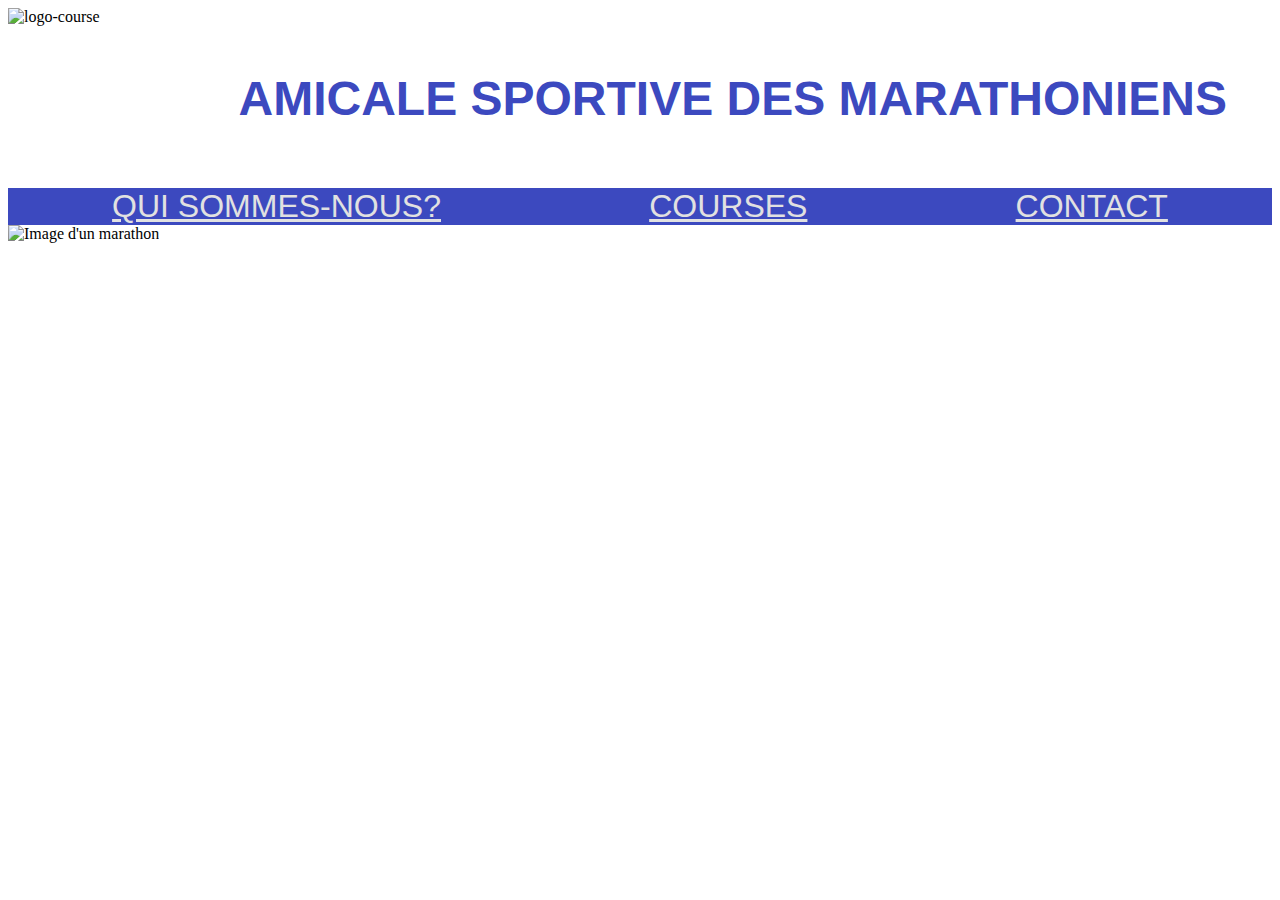
==== index.html @ a67c1cc7 "Ajout de la photo Marathon" ====
<!DOCTYPE html>
<html lang="en">
<head>
    <meta charset="UTF-8">
    <meta http-equiv="X-UA-Compatible" content="IE=edge">
    <meta name="viewport" content="width=device-width, initial-scale=1.0">
    <link href="https://cdn.jsdelivr.net/npm/bootstrap@5.3.0-alpha1/dist/css/bootstrap.min.css" rel="stylesheet" integrity="sha384-GLhlTQ8iRABdZLl6O3oVMWSktQOp6b7In1Zl3/Jr59b6EGGoI1aFkw7cmDA6j6gD" crossorigin="anonymous">
    <link href="style.css" rel="stylesheet">
    <title>Amicale Sportive des Marathoniens</title>
</head>
<body>
    <header>
        <div class="header">
            <img src="logo-course.jpg" class="logo" alt="logo-course">
            <h1>AMICALE SPORTIVE DES MARATHONIENS</h1>    
        </div>
        <nav class="navbar navbar-expand-sm">
            <div class="collapse navbar-collapse">
                <a class="nav-item nav-link" href="#">QUI SOMMES-NOUS?</a>
                <a class="nav-item nav-link" href="#">COURSES</a>
                <a class="nav-item nav-link" href="#">CONTACT</a>
            </div>
        </nav>
    </header>
    <div class="photo-marathon">
        <img src="photo-marathon.jpg" alt="Image d'un marathon" class="marathon">
    </div>
    
    
</body>
</html>
---- style.css ----
/*HEADER*/
.header {
  display: flex;
  justify-content: space-between;
  align-items: center;
}

.logo {
  width: 200px;
  height: 180px;
}

h1 {
  color: #3c49bf;
  font-family: "impact", sans-serif;
  padding-right: 45px;
  font-size: 3em;
}

.navbar {
  background: #3c49bf;
}

.collapse {
  display: flex;
  justify-content: space-around;
  align-items: center;
}

.collapse a {
  color: rgb(225, 225, 225);
  font-size: 2em;
  font-family: "Impact", sans-serif;
}

.nav-link:hover {
  color: white;
}/*# sourceMappingURL=style.css.map */
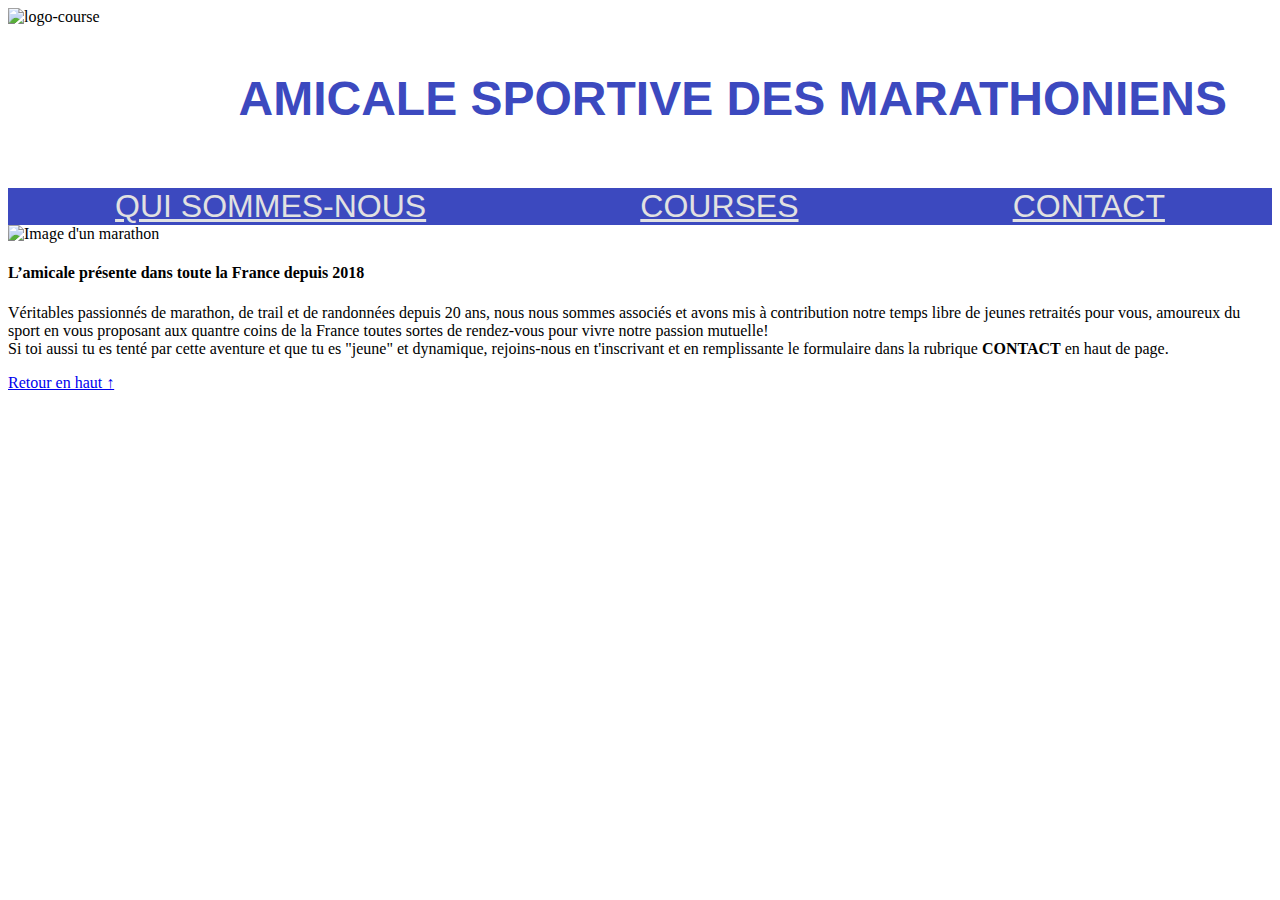
==== commit e20a5347: "Base pour page principale" ====
--- a/index.html
+++ b/index.html
@@ -9,14 +9,14 @@
     <title>Amicale Sportive des Marathoniens</title>
 </head>
 <body>
-    <header>
+    <header id="top">
         <div class="header">
             <img src="logo-course.jpg" class="logo" alt="logo-course">
             <h1>AMICALE SPORTIVE DES MARATHONIENS</h1>    
         </div>
         <nav class="navbar navbar-expand-sm">
             <div class="collapse navbar-collapse">
-                <a class="nav-item nav-link" href="#">QUI SOMMES-NOUS?</a>
+                <a class="nav-item nav-link" href="#presentation">QUI SOMMES-NOUS</a>
                 <a class="nav-item nav-link" href="#">COURSES</a>
                 <a class="nav-item nav-link" href="#">CONTACT</a>
             </div>
@@ -25,7 +25,17 @@
     <div class="photo-marathon">
         <img src="photo-marathon.jpg" alt="Image d'un marathon" class="marathon">
     </div>
-    
+    <div class="presentation" id="presentation">
+        <h4>L’amicale présente dans toute la France depuis 2018</h4>
+        <p>Véritables passionnés de marathon, de trail et de randonnées depuis 20 ans, nous nous sommes associés
+            et avons mis à contribution notre temps libre de jeunes retraités pour vous, amoureux du sport en vous
+            proposant aux quantre coins de la France toutes sortes de rendez-vous pour vivre notre passion mutuelle!<br>
+        Si toi aussi tu es tenté par cette aventure et que tu es "jeune" et dynamique, rejoins-nous en t'inscrivant et en remplissante le formulaire dans
+        la rubrique <b>CONTACT</b> en haut de page.</p>
+    </div>
+    <div class="back-to-top">
+        <a href="#top" class="btn-top">Retour en haut ↑</a>
+    </div>    
     
 </body>
 </html>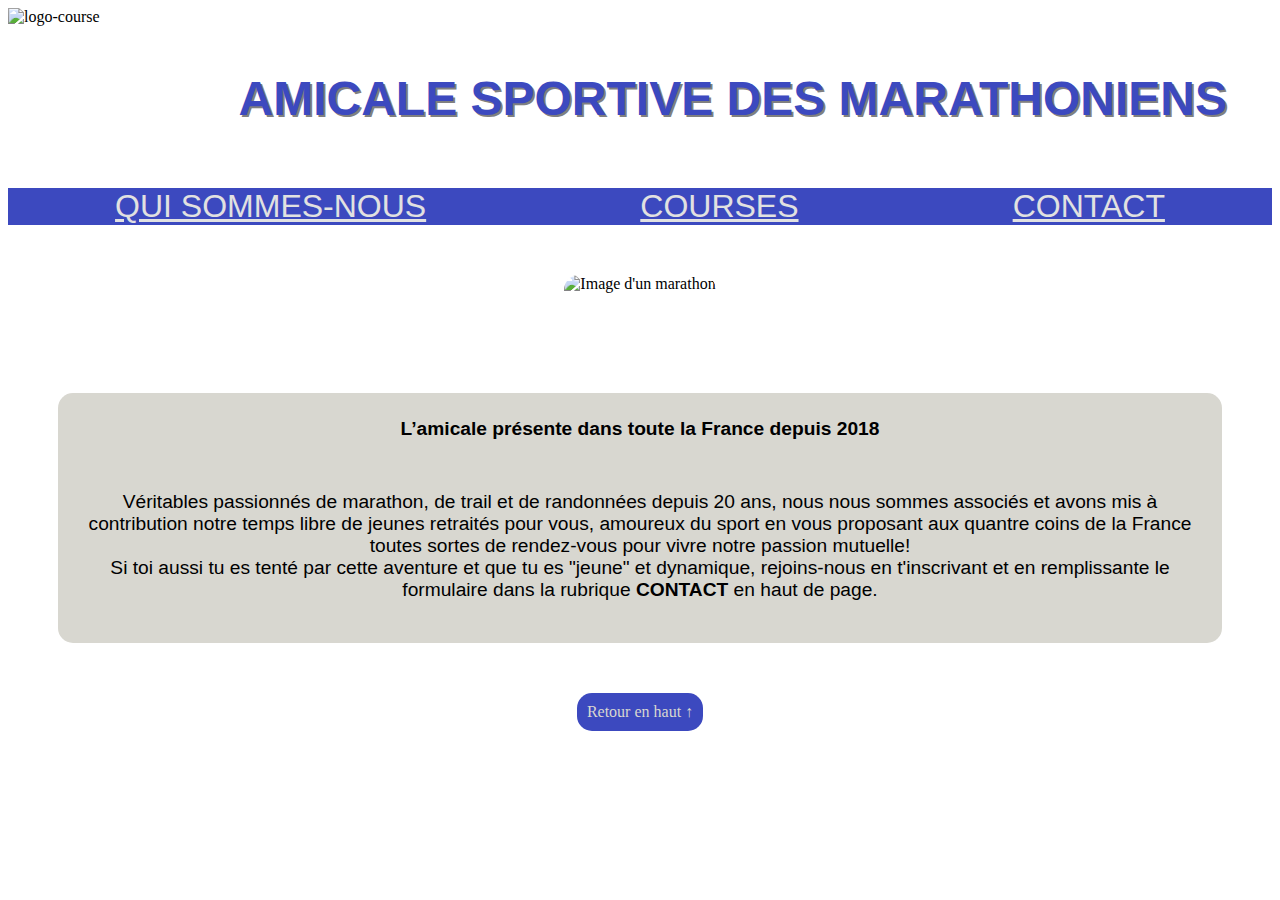
==== commit 3bbfb8cd: "Ajout de la page course.html avec son lien" ====
--- a/index.html
+++ b/index.html
@@ -17,7 +17,7 @@
         <nav class="navbar navbar-expand-sm">
             <div class="collapse navbar-collapse">
                 <a class="nav-item nav-link" href="#presentation">QUI SOMMES-NOUS</a>
-                <a class="nav-item nav-link" href="#">COURSES</a>
+                <a class="nav-item nav-link" href="course.html">COURSES</a>
                 <a class="nav-item nav-link" href="#">CONTACT</a>
             </div>
         </nav>
--- a/style.css
+++ b/style.css
@@ -1,4 +1,8 @@
-/*HEADER*/
+html {
+  scroll-behavior: smooth;
+}
+
+/*-------------------HEADER---------------*/
 .header {
   display: flex;
   justify-content: space-between;
@@ -15,6 +19,7 @@
   font-family: "impact", sans-serif;
   padding-right: 45px;
   font-size: 3em;
+  text-shadow: 2px 2px 0 grey;
 }
 
 .navbar {
@@ -27,12 +32,78 @@
   align-items: center;
 }
 
-.collapse a {
+.nav-link {
   color: rgb(225, 225, 225);
   font-size: 2em;
   font-family: "Impact", sans-serif;
 }
-
 .nav-link:hover {
   color: white;
+}
+
+/*----------------BLOC PRESENTATION---------------*/
+.photo-marathon {
+  display: flex;
+  justify-content: center;
+  align-items: center;
+  padding-top: 50px;
+  height: auto;
+}
+
+.marathon {
+  border-radius: 15px;
+  padding-bottom: 50px;
+}
+
+.presentation {
+  margin: 50px;
+  background: #d8d7d0;
+  border-radius: 15px;
+  height: 250px;
+}
+
+h4, p {
+  font-family: Arial, Helvetica, sans-serif;
+  font-size: 1.2em;
+  text-align: center;
+}
+
+h4 {
+  font-weight: bold;
+  padding-top: 25px;
+}
+
+p {
+  padding: 25px;
+}
+
+/*----------------------FLECHE BACK-TO-TOP-----------------*/
+.back-to-top {
+  display: flex;
+  justify-content: center;
+}
+
+.btn-top {
+  background: #3c49bf;
+  padding: 10px;
+  border-radius: 15px;
+  text-decoration: none;
+  color: #d8d7d0;
+}
+.btn-top:hover {
+  color: white;
+}
+
+/*-----------------PHOTO VILLE-------------------*/
+.bloc-photo {
+  padding-top: 100px;
+}
+
+.photo-ville {
+  width: 350px;
+}
+
+h3 {
+  color: #3c49bf;
+  padding-top: 15px;
 }/*# sourceMappingURL=style.css.map */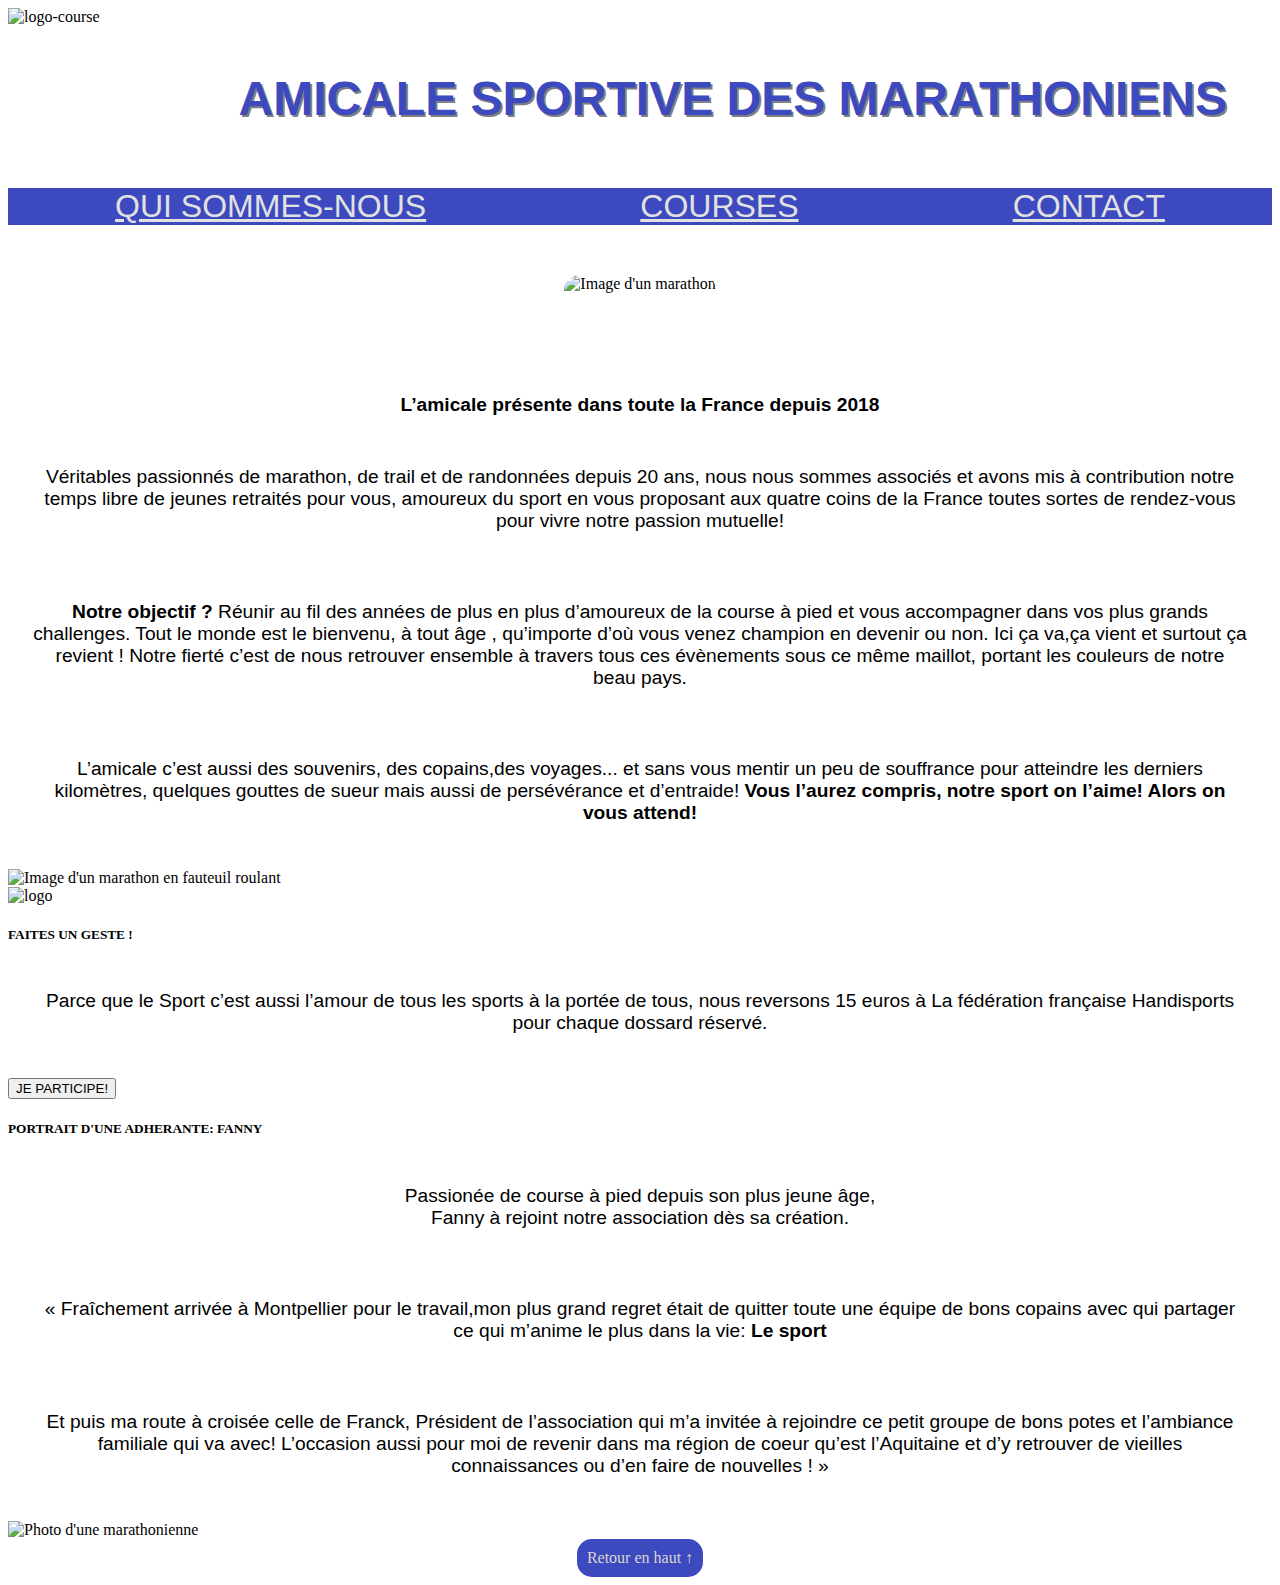
==== commit abef13d6: "Ajout partie Participation et Portrait" ====
--- a/index.html
+++ b/index.html
@@ -25,13 +25,58 @@
     <div class="photo-marathon">
         <img src="photo-marathon.jpg" alt="Image d'un marathon" class="marathon">
     </div>
-    <div class="presentation" id="presentation">
+    <div class="bloc-texte" id="presentation">
         <h4>L’amicale présente dans toute la France depuis 2018</h4>
-        <p>Véritables passionnés de marathon, de trail et de randonnées depuis 20 ans, nous nous sommes associés
-            et avons mis à contribution notre temps libre de jeunes retraités pour vous, amoureux du sport en vous
-            proposant aux quantre coins de la France toutes sortes de rendez-vous pour vivre notre passion mutuelle!<br>
-        Si toi aussi tu es tenté par cette aventure et que tu es "jeune" et dynamique, rejoins-nous en t'inscrivant et en remplissante le formulaire dans
-        la rubrique <b>CONTACT</b> en haut de page.</p>
+        <p>Véritables passionnés de marathon, de trail et de randonnées depuis 20 ans,
+            nous nous sommes associés et avons mis à contribution notre temps libre de jeunes retraités
+            pour vous, amoureux du sport en vous proposant aux quatre coins de la France
+            toutes sortes de rendez-vous pour vivre notre passion mutuelle!</p>
+        <p> <b>Notre objectif ?</b> Réunir au fil des années de plus en plus d’amoureux de la course à pied et vous accompagner
+            dans vos plus grands challenges. Tout le monde est le bienvenu, à tout âge , qu’importe d’où vous venez
+            champion en devenir ou non. Ici ça va,ça vient et surtout ça revient ! Notre fierté c’est de nous retrouver
+            ensemble à travers tous ces évènements sous ce même maillot, portant les couleurs de notre beau pays.</p>
+        <p> L’amicale c’est aussi des souvenirs, des copains,des voyages... et sans vous mentir un peu de souffrance pour
+            atteindre les derniers kilomètres, quelques gouttes de sueur mais aussi de persévérance et d’entraide!
+            <b>Vous l’aurez compris, notre sport on l’aime! Alors on vous attend!</b></p>
+    </div>
+    <div class="container">
+        <div class="row">
+            <div class="col-7 img-fauteuil"><img src="marathon-fauteuil.jpg" alt="Image d'un marathon en fauteuil roulant"></div>
+            <div class="col-5">
+                <div class="row">
+                    <div class="col-4"><img src="logo-color.png" alt="logo" class="logo-color"></div>
+                    <div class="col-8 geste"><h5>FAITES UN GESTE !</h5></div>
+                    <div class="col-12"><p class="lh-1 text-break">Parce que le Sport c’est aussi l’amour de tous les sports à la portée
+                        de tous, nous reversons 15 euros à La fédération française Handisports
+                        pour chaque dossard réservé.</p></div>
+                    <div class="col-12  text-center"><button class="button-participation ">JE PARTICIPE!</button></div>    
+                </div>
+            </div>
+        </div>
+        <div class="row portrait">
+            <div class="col-8">
+                <div class="row">
+                    <div class="col-12 text-center">
+                        <h5>PORTRAIT D'UNE ADHERANTE: FANNY</h5>
+                    </div>
+                    <div class="col-12">
+                        <p class="text-portrait text-portrait-1">Passionée de course à pied depuis son plus jeune âge,<br>
+                            Fanny à rejoint notre association dès sa création.</p>
+                    </div>
+                    <div class="col-12 bloc-portrait">
+                        <p class="text-portrait">« Fraîchement arrivée à Montpellier pour le travail,mon plus grand regret était de quitter
+                            toute une équipe de bons copains avec qui partager ce qui m’anime le plus dans la vie: <b>Le sport</b></p>
+                        <p class="text-portrait">Et puis ma route à croisée celle de Franck, Président de l’association qui m’a invitée à rejoindre ce petit groupe de bons potes
+                            et l’ambiance familiale qui va avec!
+                            L’occasion aussi pour moi de revenir dans ma région de coeur qu’est l’Aquitaine
+                            et d’y retrouver de vieilles connaissances ou d’en faire de nouvelles ! »</p>    
+                    </div>
+                </div>
+            </div>        
+            <div class="col-4">
+                <img src="runner.jpg" alt="Photo d'une marathonienne" class="photo-marathonienne">
+            </div>    
+        </div>
     </div>
     <div class="back-to-top">
         <a href="#top" class="btn-top">Retour en haut ↑</a>
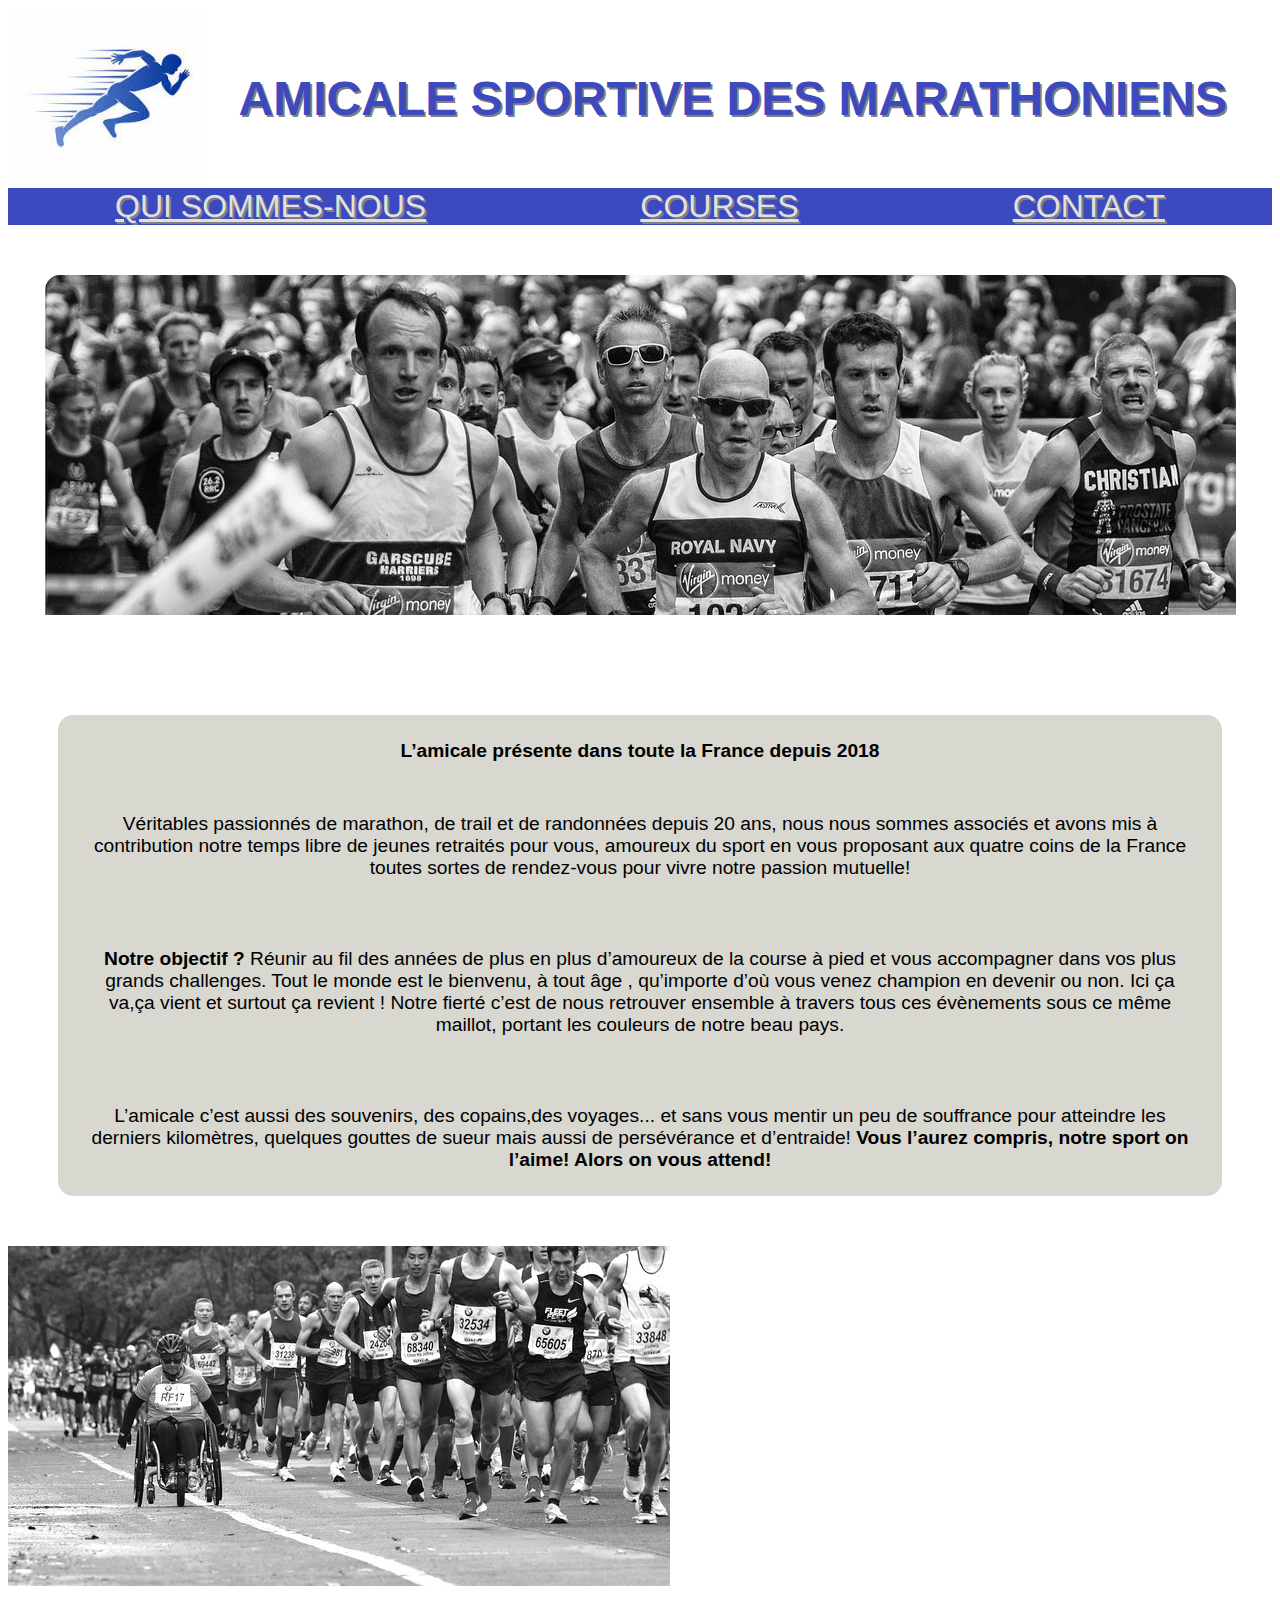
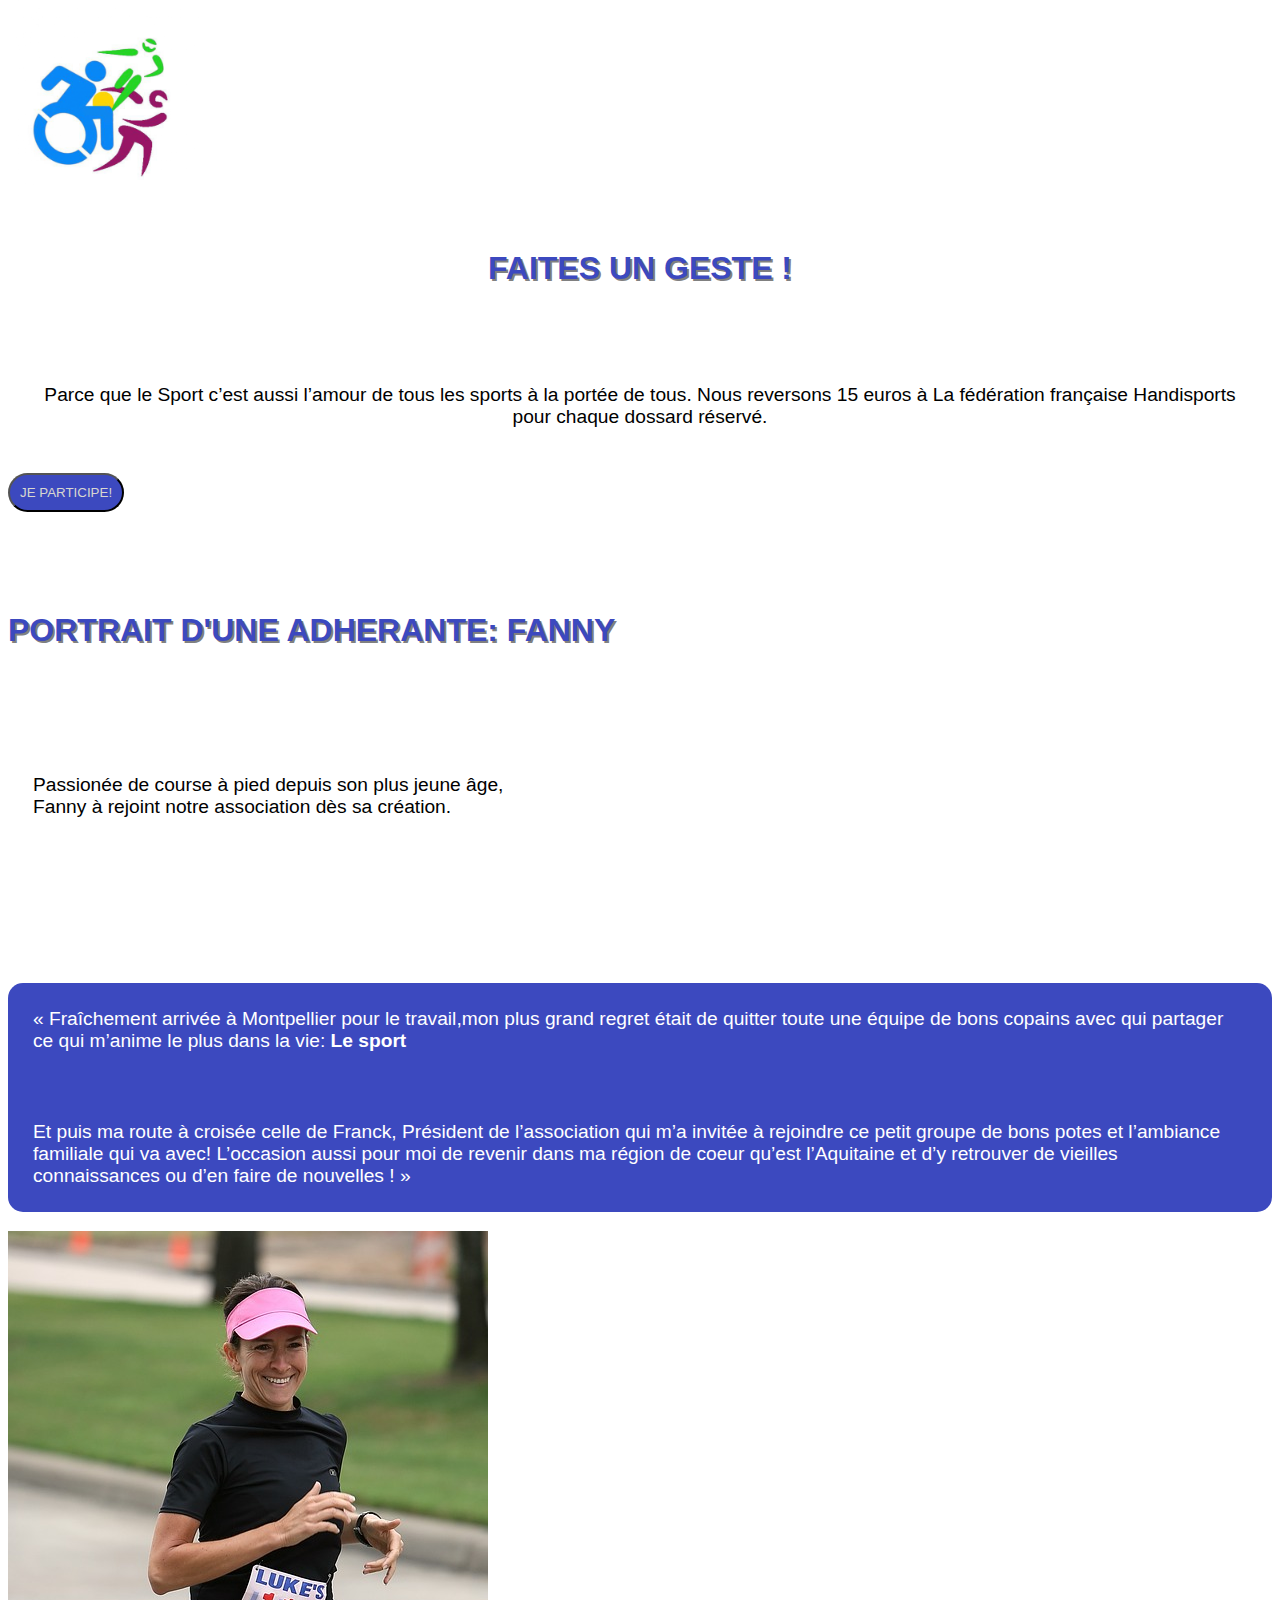
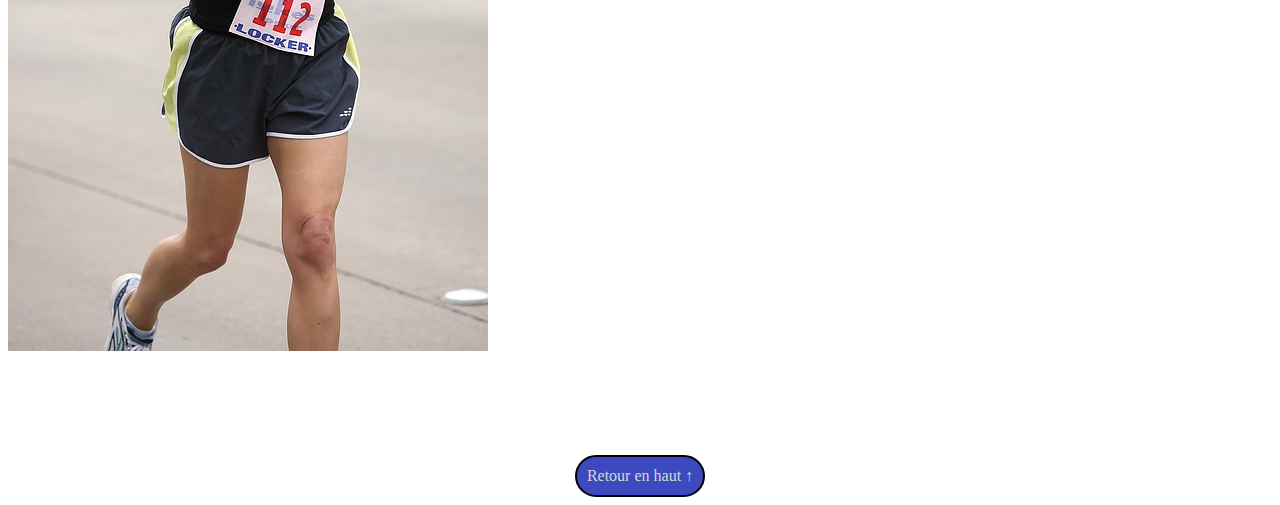
==== commit ad38d917: "Ajout de la page contact HTML et feuille de style" ====
--- a/index.html
+++ b/index.html
@@ -18,7 +18,7 @@
             <div class="collapse navbar-collapse">
                 <a class="nav-item nav-link" href="#presentation">QUI SOMMES-NOUS</a>
                 <a class="nav-item nav-link" href="course.html">COURSES</a>
-                <a class="nav-item nav-link" href="#">CONTACT</a>
+                <a class="nav-item nav-link" href="contact.html">CONTACT</a>
             </div>
         </nav>
     </header>
@@ -47,7 +47,7 @@
                     <div class="col-4"><img src="logo-color.png" alt="logo" class="logo-color"></div>
                     <div class="col-8 geste"><h5>FAITES UN GESTE !</h5></div>
                     <div class="col-12"><p class="lh-1 text-break">Parce que le Sport c’est aussi l’amour de tous les sports à la portée
-                        de tous, nous reversons 15 euros à La fédération française Handisports
+                        de tous. Nous reversons 15 euros à La fédération française Handisports
                         pour chaque dossard réservé.</p></div>
                     <div class="col-12  text-center"><button class="button-participation ">JE PARTICIPE!</button></div>    
                 </div>
--- a/style.css
+++ b/style.css
@@ -19,6 +19,10 @@
   font-family: "impact", sans-serif;
   padding-right: 45px;
   font-size: 3em;
+  text-shadow: 2px 2px 0 grey;
+}
+
+h5 {
   text-shadow: 2px 2px 0 grey;
 }
 
@@ -36,6 +40,7 @@
   color: rgb(225, 225, 225);
   font-size: 2em;
   font-family: "Impact", sans-serif;
+  text-shadow: 2px 2px 0 grey;
 }
 .nav-link:hover {
   color: white;
@@ -55,11 +60,11 @@
   padding-bottom: 50px;
 }
 
-.presentation {
+.bloc-texte {
   margin: 50px;
   background: #d8d7d0;
   border-radius: 15px;
-  height: 250px;
+  height: auto;
 }
 
 h4, p {
@@ -77,6 +82,55 @@
   padding: 25px;
 }
 
+/*------------------------PARTICIPATION----------------*/
+.logo-color {
+  width: 200px;
+}
+
+.geste, .img-fauteuil img {
+  display: flex;
+  justify-content: center;
+  align-items: center;
+}
+
+h5 {
+  font-family: Impact, sans-serif;
+  color: #3c49bf;
+  font-size: 2em;
+}
+
+.button-participation {
+  background: #3c49bf;
+  padding: 10px;
+  border-radius: 50px;
+  text-decoration: none;
+  color: #d8d7d0;
+}
+.button-participation:hover {
+  color: white;
+}
+
+/*---------------------PORTRAIT---------------------------*/
+.portrait {
+  margin-top: 100px;
+}
+
+.bloc-portrait {
+  background: #3c49bf;
+  color: white;
+  border-radius: 15px;
+  height: auto;
+  margin-top: 140px;
+}
+
+.text-portrait {
+  text-align: left;
+}
+
+.text-portrait-1 {
+  margin-top: 100px;
+}
+
 /*----------------------FLECHE BACK-TO-TOP-----------------*/
 .back-to-top {
   display: flex;
@@ -84,14 +138,31 @@
 }
 
 .btn-top {
+  margin-top: 100px;
   background: #3c49bf;
   padding: 10px;
-  border-radius: 15px;
+  border-radius: 50px;
   text-decoration: none;
   color: #d8d7d0;
+  border: 2px solid black;
 }
 .btn-top:hover {
   color: white;
+}
+
+/*---------------PAGE COURSES--------------------*/
+.evenement {
+  display: flex;
+  justify-content: center;
+  align-items: center;
+  color: #3c49bf;
+  padding: 100px;
+}
+
+h2 {
+  font-family: impact, sans-serif;
+  font-size: 3em;
+  text-shadow: 2px 2px 0 grey;
 }
 
 /*-----------------PHOTO VILLE-------------------*/
@@ -106,4 +177,109 @@
 h3 {
   color: #3c49bf;
   padding-top: 15px;
+}
+
+.date {
+  color: #3c49bf;
+}
+
+.text-ville {
+  font-size: 0.9em;
+}
+
+/*-----------------RUN SANTA------------------------*/
+.santa-run {
+  padding-top: 25px;
+}
+
+.text-santa {
+  background: #3c49bf;
+  color: white;
+  border-radius: 15px;
+  height: auto;
+}
+
+.santa-runner {
+  width: 100%;
+  padding-top: 100px;
+}
+
+.pr-santa {
+  padding-top: 5px;
+}
+
+/*-----------------------PAGE CONTACT--------------*/
+.titre-contact {
+  color: black;
+  font-size: 1em;
+}
+
+.formulaire {
+  background: #d8d7d0;
+  font-family: impact, sans-serif;
+  color: white;
+  font-size: 2em;
+  border-radius: 15px;
+  height: auto;
+  margin-top: 140px;
+  margin-right: 150px;
+  margin-left: 150px;
+}
+
+.firstname, .name, .email {
+  border: none;
+  background: #d8d7d0;
+}
+
+.name::-moz-placeholder, .firstname::-moz-placeholder, .email::-moz-placeholder, .demande::-moz-placeholder {
+  color: white;
+  text-shadow: 2px 2px 0 grey;
+}
+
+.name:-ms-input-placeholder, .firstname:-ms-input-placeholder, .email:-ms-input-placeholder, .demande:-ms-input-placeholder {
+  color: white;
+  text-shadow: 2px 2px 0 grey;
+}
+
+.name::placeholder, .firstname::placeholder, .email::placeholder, .demande::placeholder {
+  color: white;
+  text-shadow: 2px 2px 0 grey;
+}
+
+#name, #firstname, #email, #floatingTextarea {
+  color: white;
+  text-shadow: 2px 2px 0 grey;
+}
+
+.champ {
+  padding-top: 25px;
+  padding-left: 50px;
+}
+
+.demande {
+  width: 75%;
+  border-radius: 15px;
+  background: #d8d7d0;
+  border: none;
+  color: white;
+}
+
+.btn-envoi {
+  padding-top: 25px;
+  padding-bottom: 25px;
+}
+
+.btn-envoyer {
+  background: #3c49bf;
+  padding: 10px;
+  border-radius: 50px;
+  text-decoration: none;
+  color: #dfdfdf;
+  width: 150px;
+  font-size: 1em;
+  text-shadow: 2px 2px 0 grey;
+}
+.btn-envoyer:hover {
+  color: white;
+  background: #3c49bf;
 }/*# sourceMappingURL=style.css.map */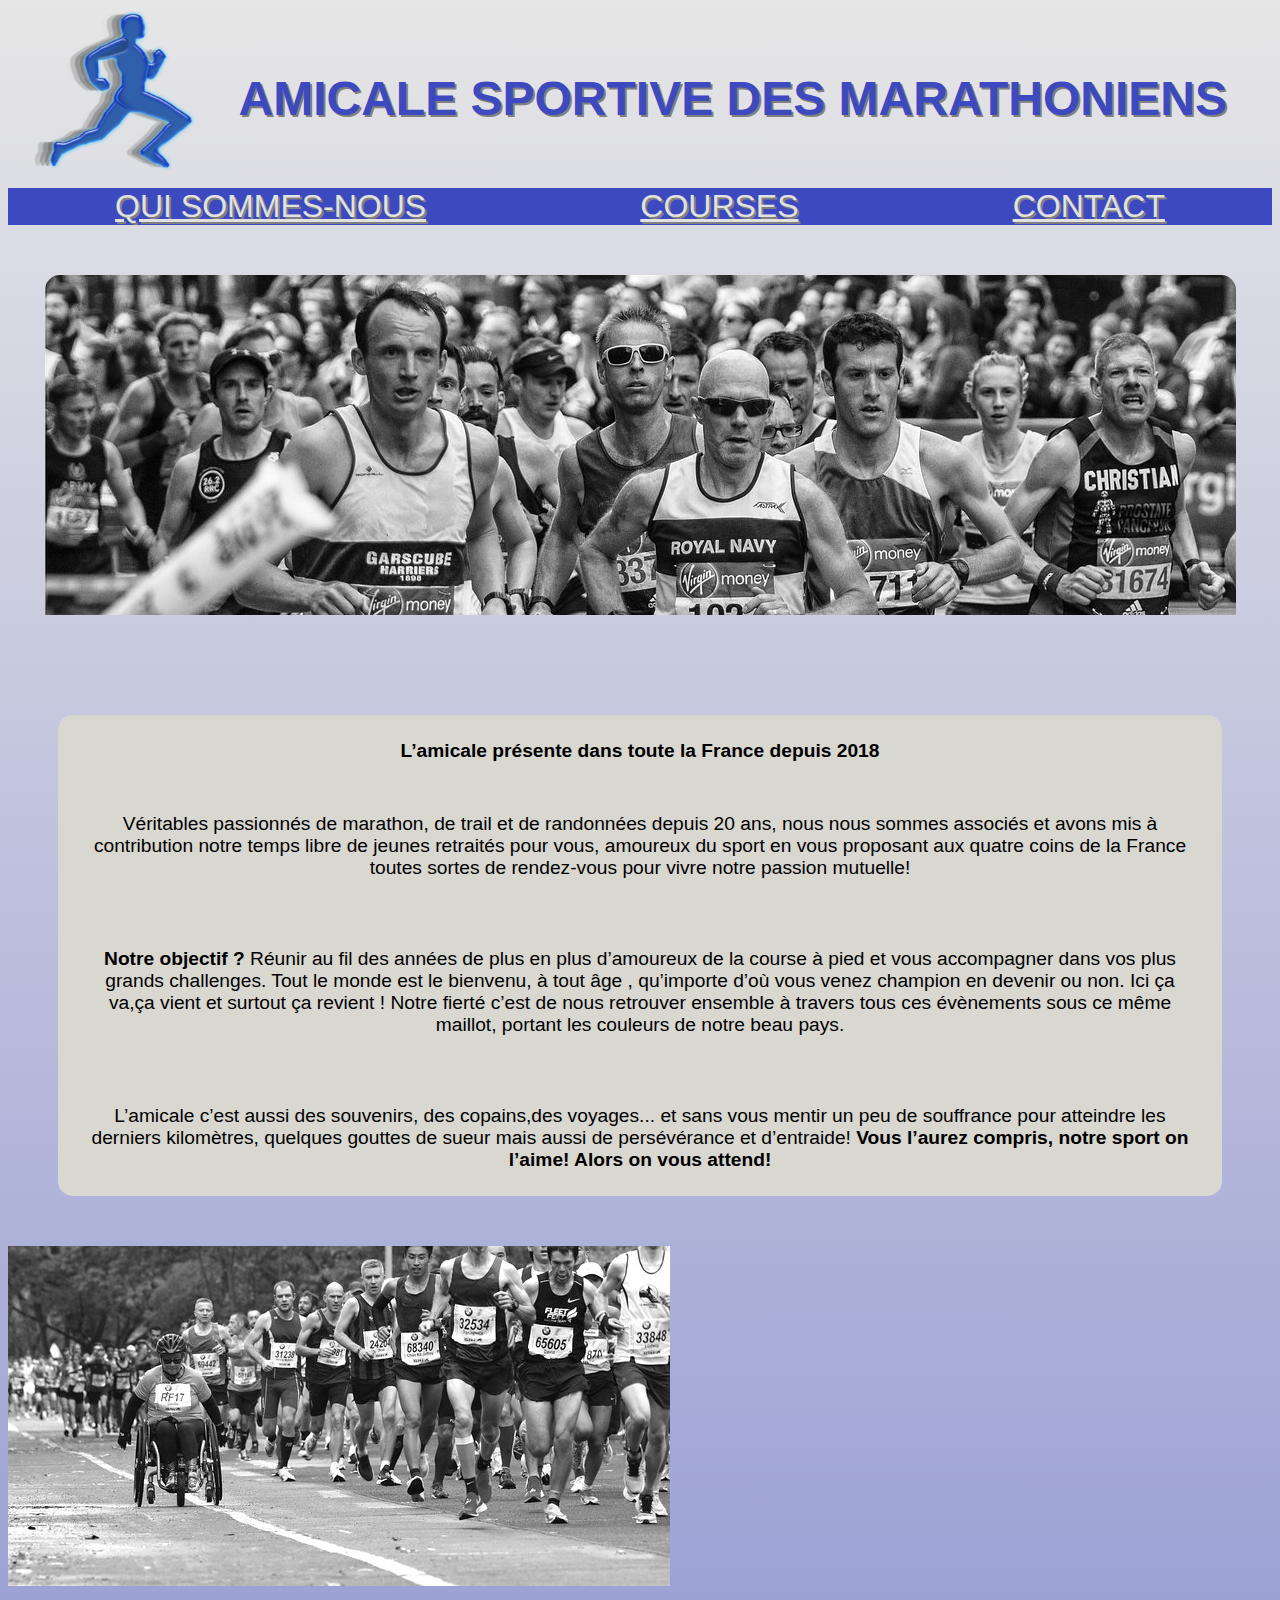
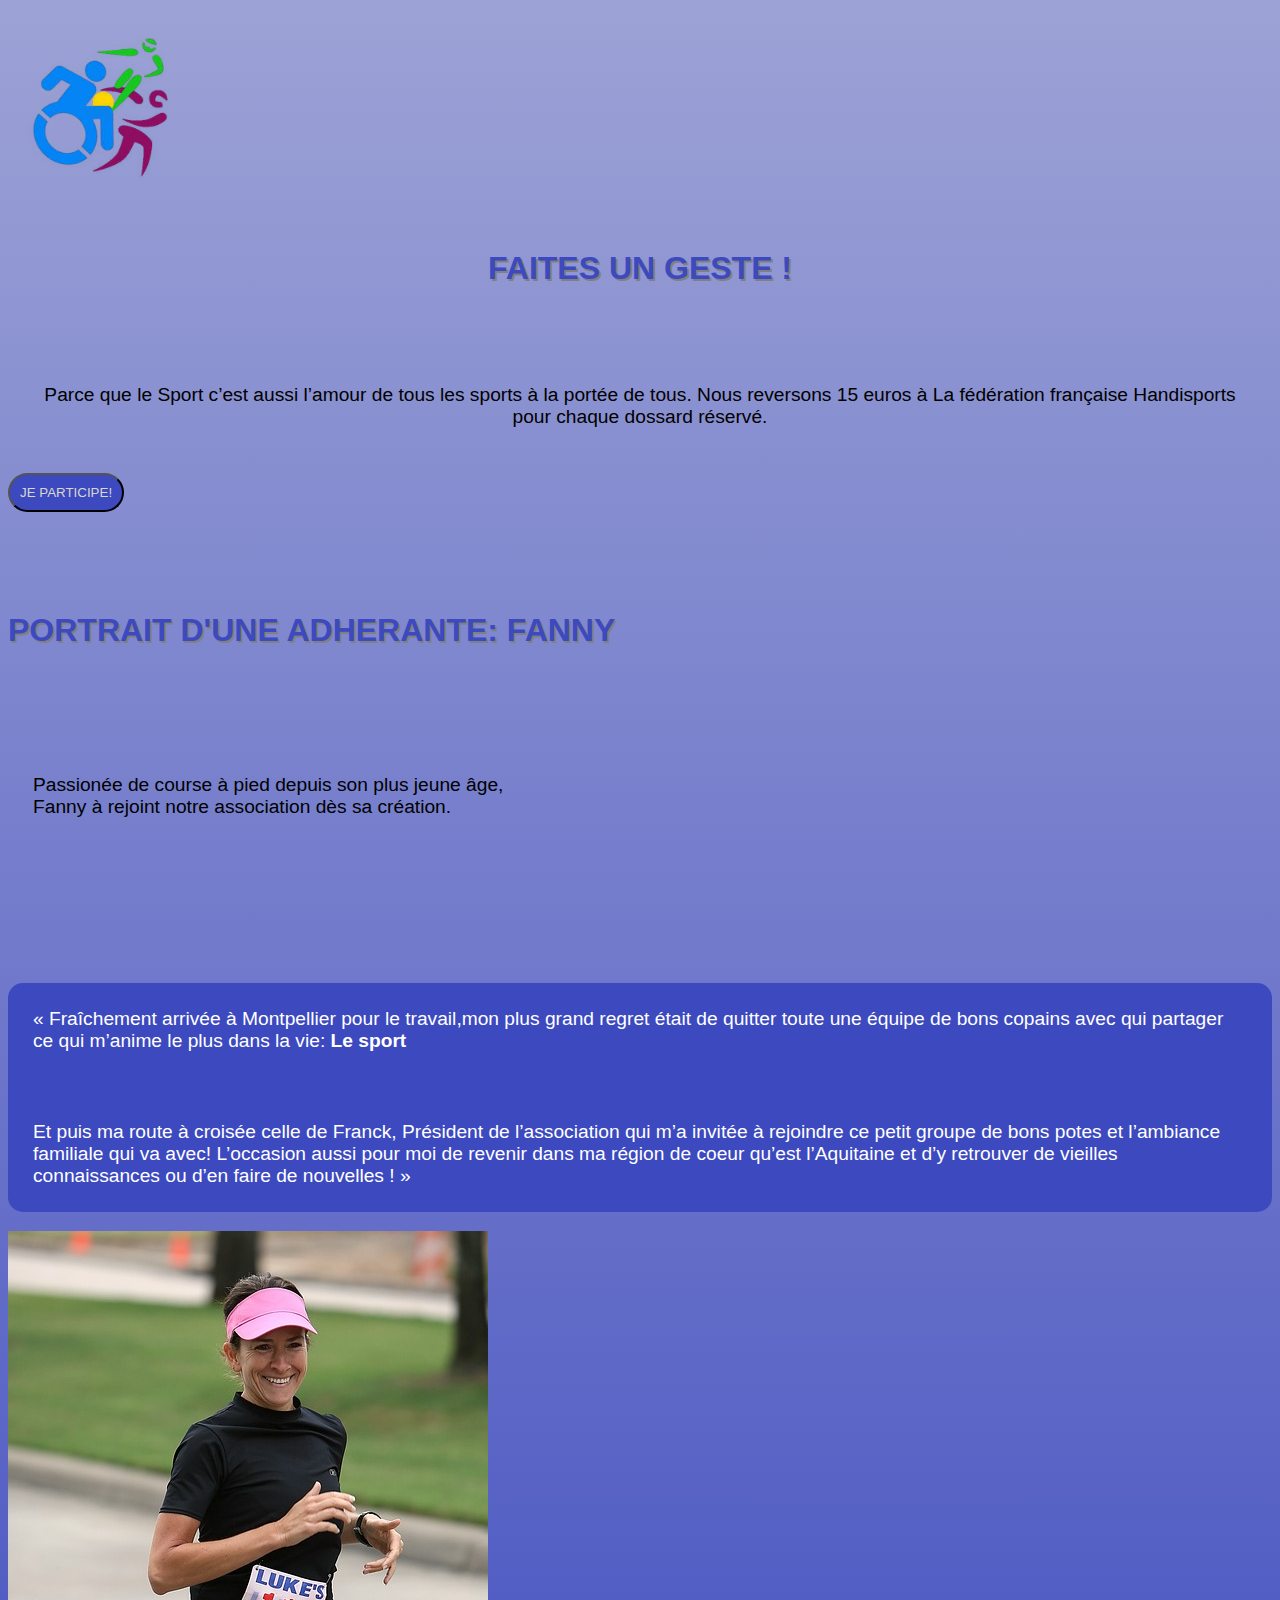
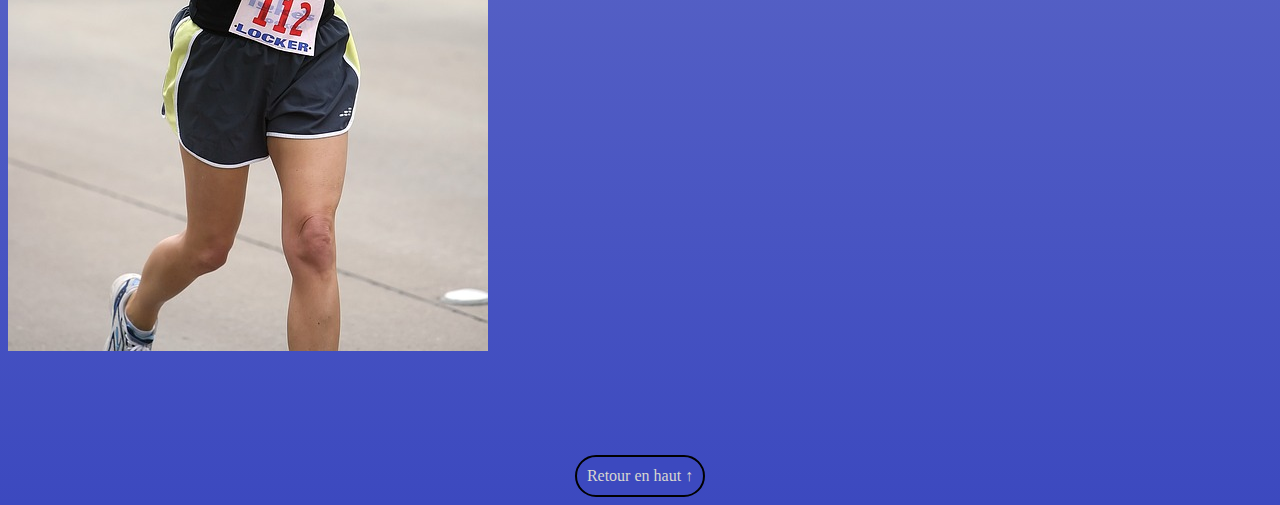
==== commit e0290fcf: "Ajout responsive 1200px" ====
--- a/index.html
+++ b/index.html
@@ -11,7 +11,7 @@
 <body>
     <header id="top">
         <div class="header">
-            <img src="logo-course.jpg" class="logo" alt="logo-course">
+            <img src="logo-site.png" class="logo" alt="logo-course">
             <h1>AMICALE SPORTIVE DES MARATHONIENS</h1>    
         </div>
         <nav class="navbar navbar-expand-sm">
@@ -41,10 +41,10 @@
     </div>
     <div class="container">
         <div class="row">
-            <div class="col-7 img-fauteuil"><img src="marathon-fauteuil.jpg" alt="Image d'un marathon en fauteuil roulant"></div>
-            <div class="col-5">
+            <div class="col-7 img-fauteuil"><img src="marathon-fauteuil.jpg" alt="Image d'un marathon en fauteuil roulant" class="photo-fauteuil"></div>
+            <div class="col-5 bloc-participation">
                 <div class="row">
-                    <div class="col-4"><img src="logo-color.png" alt="logo" class="logo-color"></div>
+                    <div class="col-4 bloc-logo-color"><img src="logo-color.png" alt="logo" class="logo-color"></div>
                     <div class="col-8 geste"><h5>FAITES UN GESTE !</h5></div>
                     <div class="col-12"><p class="lh-1 text-break">Parce que le Sport c’est aussi l’amour de tous les sports à la portée
                         de tous. Nous reversons 15 euros à La fédération française Handisports
@@ -73,7 +73,7 @@
                     </div>
                 </div>
             </div>        
-            <div class="col-4">
+            <div class="col-4 photo-portrait">
                 <img src="runner.jpg" alt="Photo d'une marathonienne" class="photo-marathonienne">
             </div>    
         </div>
--- a/style.css
+++ b/style.css
@@ -1,5 +1,9 @@
 html {
   scroll-behavior: smooth;
+}
+
+body {
+  background: linear-gradient(#e6e6e6, #3c49bf);
 }
 
 /*-------------------HEADER---------------*/
@@ -28,12 +32,14 @@
 
 .navbar {
   background: #3c49bf;
+  width: 100%;
 }
 
 .collapse {
   display: flex;
   justify-content: space-around;
   align-items: center;
+  width: 100%;
 }
 
 .nav-link {
@@ -209,6 +215,10 @@
 }
 
 /*-----------------------PAGE CONTACT--------------*/
+.formulaire {
+  width: 75%;
+}
+
 .titre-contact {
   color: black;
   font-size: 1em;
@@ -282,4 +292,37 @@
 .btn-envoyer:hover {
   color: white;
   background: #3c49bf;
+}
+
+/*--------------MEDIA QUERIES-------------*/
+@media screen and (max-width: 1200px) {
+  body {
+    width: 100%;
+  }
+  .img-fauteuil {
+    width: 100%;
+    display: flex;
+    justify-content: center;
+  }
+  .bloc-participation {
+    width: 100%;
+    display: flex;
+    justify-content: center;
+  }
+  .bloc-logo-color {
+    display: flex;
+    justify-content: center;
+  }
+  .logo-color {
+    width: 250px;
+  }
+  .portrait {
+    width: 100%;
+    display: flex;
+    flex-direction: column;
+    align-items: center;
+  }
+  .portrait div {
+    margin-top: 15px;
+  }
 }/*# sourceMappingURL=style.css.map */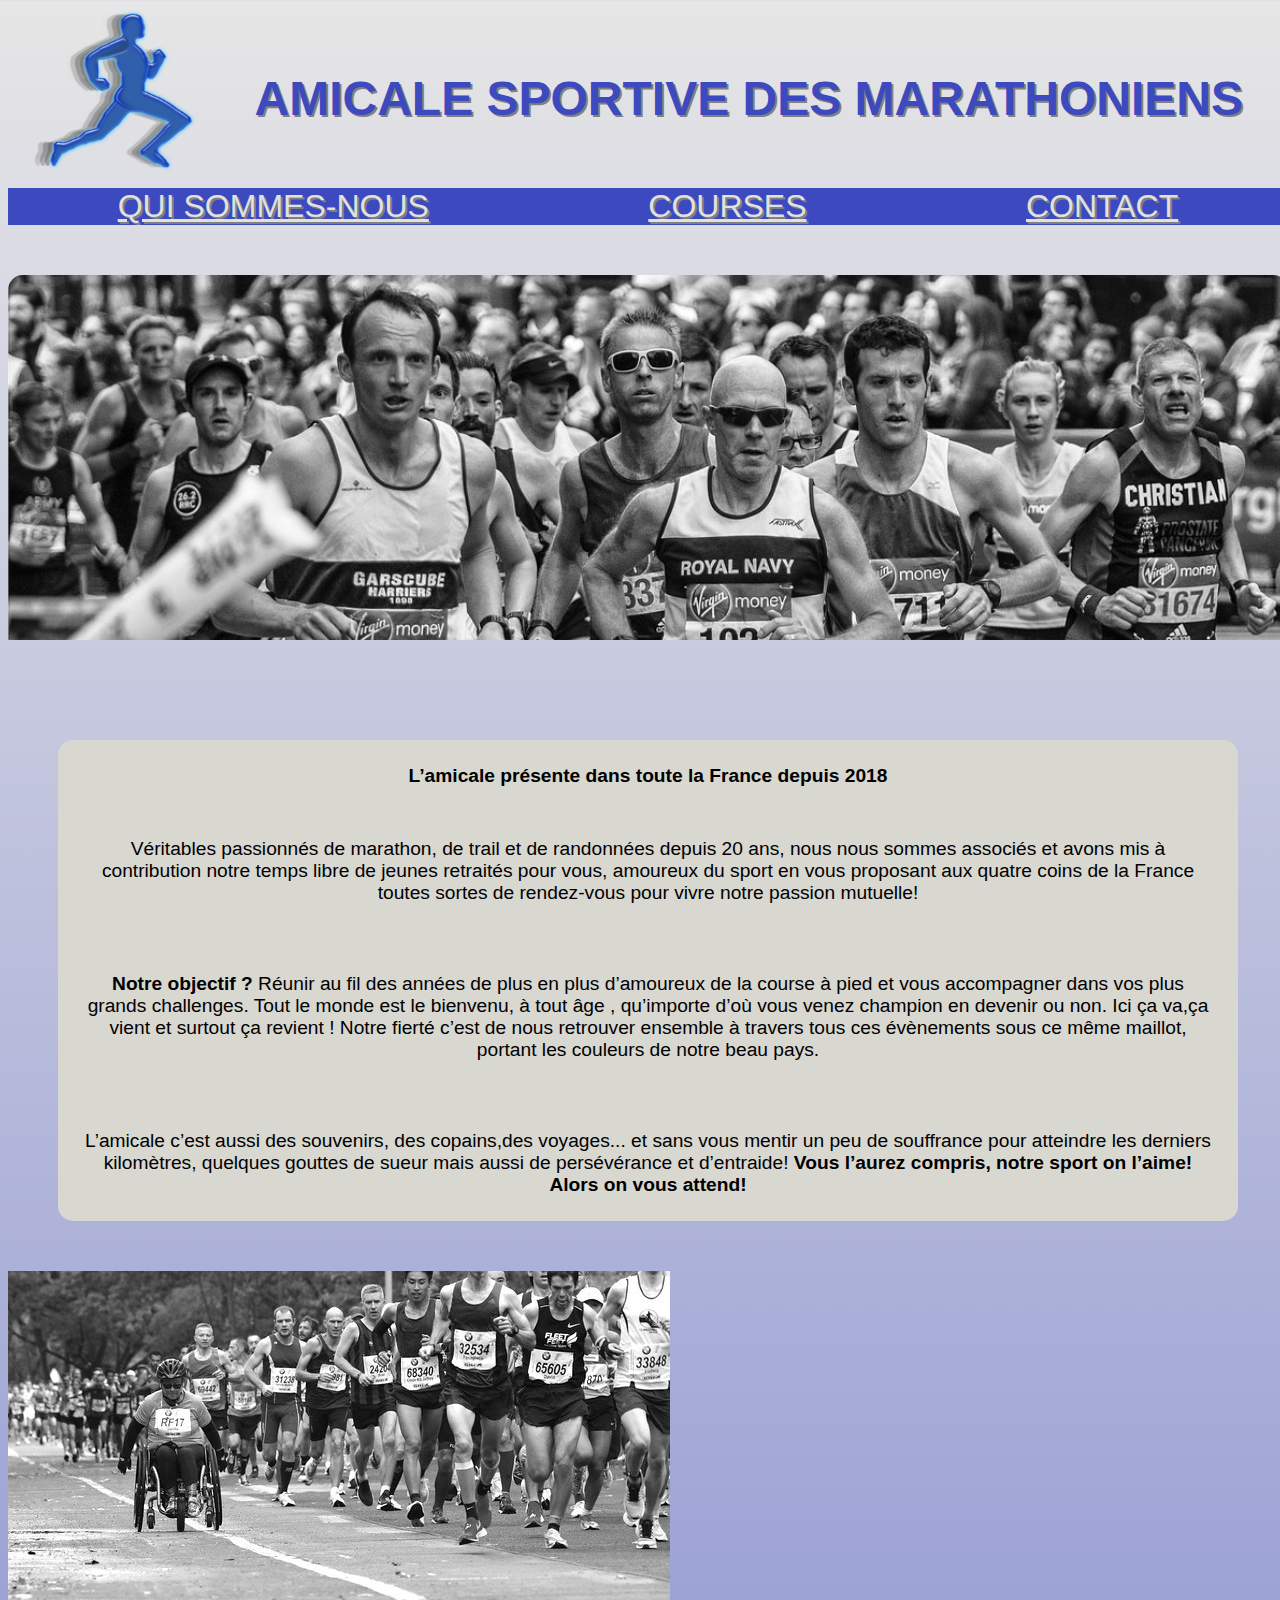
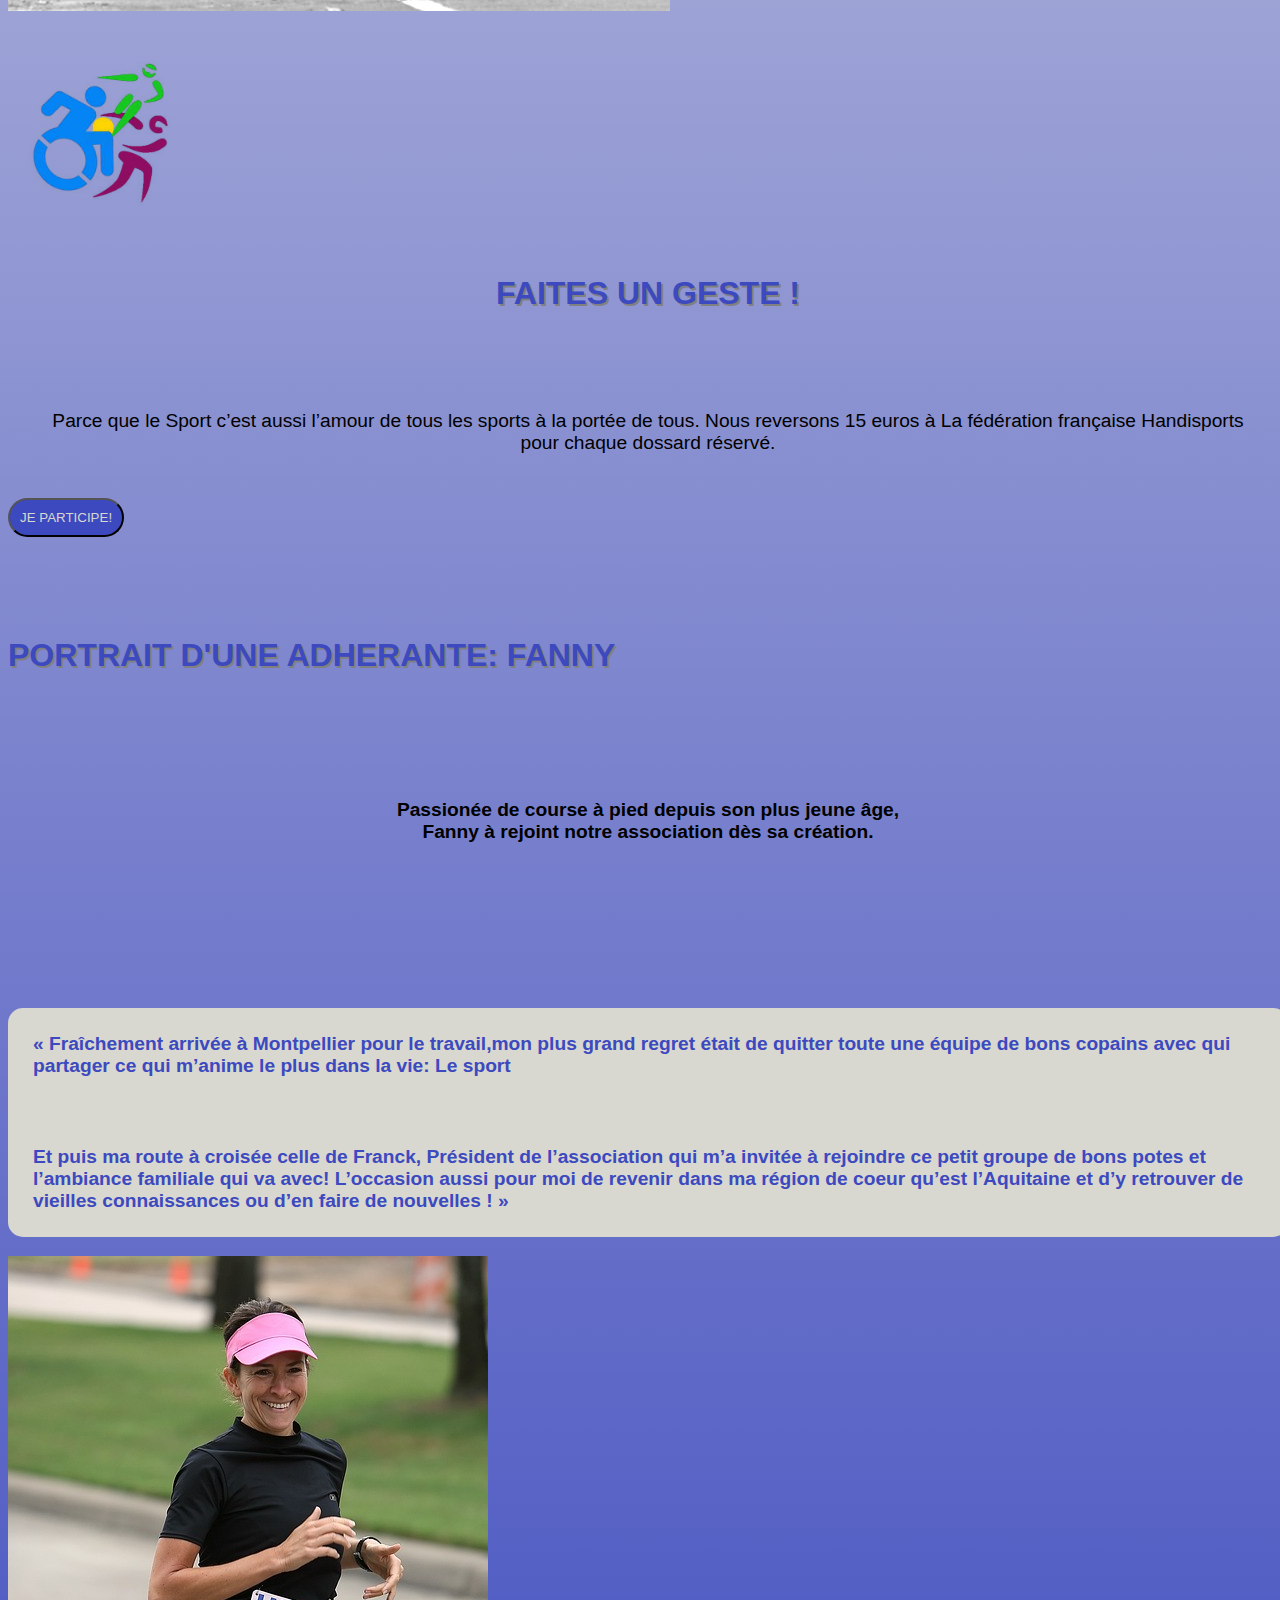
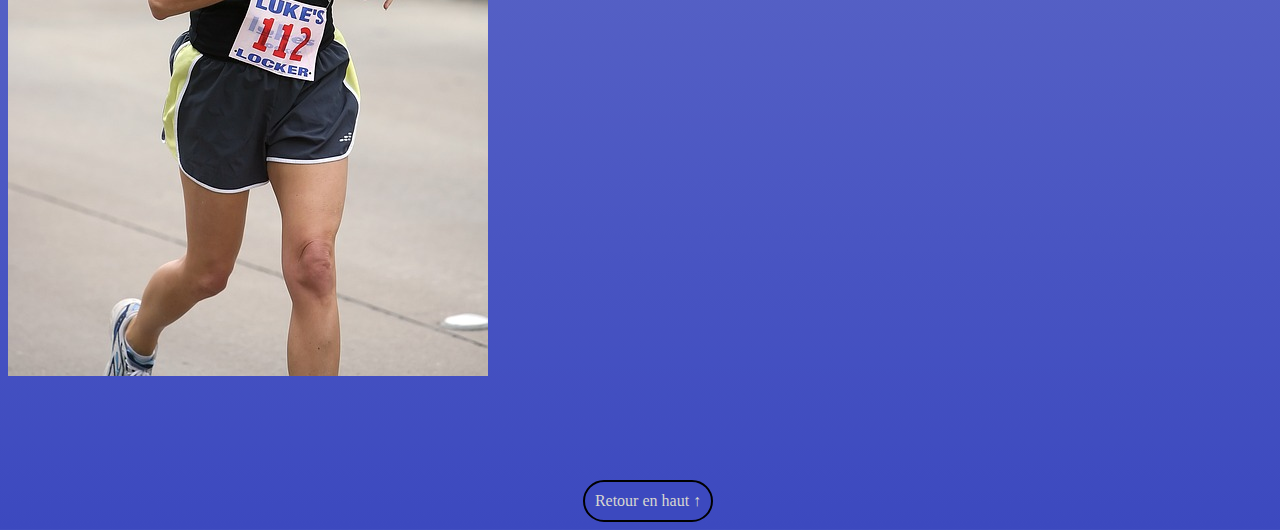
==== commit 3cee8509: "Ajout responsive 1024,900 et 720 à la page principale" ====
--- a/index.html
+++ b/index.html
@@ -54,7 +54,7 @@
             </div>
         </div>
         <div class="row portrait">
-            <div class="col-8">
+            <div class="col-8 bloc-text-portrait">
                 <div class="row">
                     <div class="col-12 text-center">
                         <h5>PORTRAIT D'UNE ADHERANTE: FANNY</h5>
@@ -64,9 +64,9 @@
                             Fanny à rejoint notre association dès sa création.</p>
                     </div>
                     <div class="col-12 bloc-portrait">
-                        <p class="text-portrait">« Fraîchement arrivée à Montpellier pour le travail,mon plus grand regret était de quitter
+                        <p class="text-portrait text-portrait-2">« Fraîchement arrivée à Montpellier pour le travail,mon plus grand regret était de quitter
                             toute une équipe de bons copains avec qui partager ce qui m’anime le plus dans la vie: <b>Le sport</b></p>
-                        <p class="text-portrait">Et puis ma route à croisée celle de Franck, Président de l’association qui m’a invitée à rejoindre ce petit groupe de bons potes
+                        <p class="text-portrait text-portrait-2">Et puis ma route à croisée celle de Franck, Président de l’association qui m’a invitée à rejoindre ce petit groupe de bons potes
                             et l’ambiance familiale qui va avec!
                             L’occasion aussi pour moi de revenir dans ma région de coeur qu’est l’Aquitaine
                             et d’y retrouver de vieilles connaissances ou d’en faire de nouvelles ! »</p>    
--- a/style.css
+++ b/style.css
@@ -1,9 +1,9 @@
-html {
-  scroll-behavior: smooth;
-}
-
+/*html {
+    scroll-behavior: smooth;
+}*/
 body {
   background: linear-gradient(#e6e6e6, #3c49bf);
+  width: 100%;
 }
 
 /*-------------------HEADER---------------*/
@@ -11,6 +11,7 @@
   display: flex;
   justify-content: space-between;
   align-items: center;
+  width: 100%;
 }
 
 .logo {
@@ -64,6 +65,7 @@
 .marathon {
   border-radius: 15px;
   padding-bottom: 50px;
+  width: 100%;
 }
 
 .bloc-texte {
@@ -122,19 +124,22 @@
 }
 
 .bloc-portrait {
-  background: #3c49bf;
-  color: white;
+  background: #d8d7d0;
+  color: #3c49bf;
   border-radius: 15px;
   height: auto;
   margin-top: 140px;
 }
 
-.text-portrait {
+.text-portrait-2 {
   text-align: left;
+  color: #3c49bf;
+  font-weight: bold;
 }
 
 .text-portrait-1 {
   margin-top: 100px;
+  font-weight: bold;
 }
 
 /*----------------------FLECHE BACK-TO-TOP-----------------*/
@@ -199,8 +204,8 @@
 }
 
 .text-santa {
-  background: #3c49bf;
-  color: white;
+  background: #e6e6e6;
+  color: #3c49bf;
   border-radius: 15px;
   height: auto;
 }
@@ -215,6 +220,12 @@
 }
 
 /*-----------------------PAGE CONTACT--------------*/
+.container-form {
+  width: 100%;
+  display: flex;
+  justify-content: center;
+}
+
 .formulaire {
   width: 75%;
 }
@@ -296,7 +307,7 @@
 
 /*--------------MEDIA QUERIES-------------*/
 @media screen and (max-width: 1200px) {
-  body {
+  #top {
     width: 100%;
   }
   .img-fauteuil {
@@ -325,4 +336,53 @@
   .portrait div {
     margin-top: 15px;
   }
+  .photo-portrait {
+    display: flex;
+    justify-content: center;
+  }
+}
+@media screen and (max-width: 1024px) {
+  .header h1 {
+    text-align: end;
+  }
+  .bloc-texte {
+    margin-top: 10px;
+  }
+  .text-portrait-1 {
+    margin-top: 25px;
+  }
+}
+@media screen and (max-width: 900px) {
+  body {
+    font-size: 1.5em;
+  }
+  h1 {
+    font-size: 2em;
+  }
+  .nav-link {
+    font-size: 1.5em;
+  }
+  .bloc-text-portrait {
+    width: 100%;
+  }
+  .text-portrait-1 {
+    margin-top: 0;
+  }
+}
+@media screen and (max-width: 720px) {
+  h1 {
+    font-size: 2em;
+  }
+  .nav-link {
+    font-size: 1em;
+  }
+  .bloc-texte {
+    margin-top: 0;
+  }
+  .bloc-text-portrait {
+    width: 100%;
+  }
+  .text-portrait-1 {
+    margin-top: 20px;
+  }
 }/*# sourceMappingURL=style.css.map */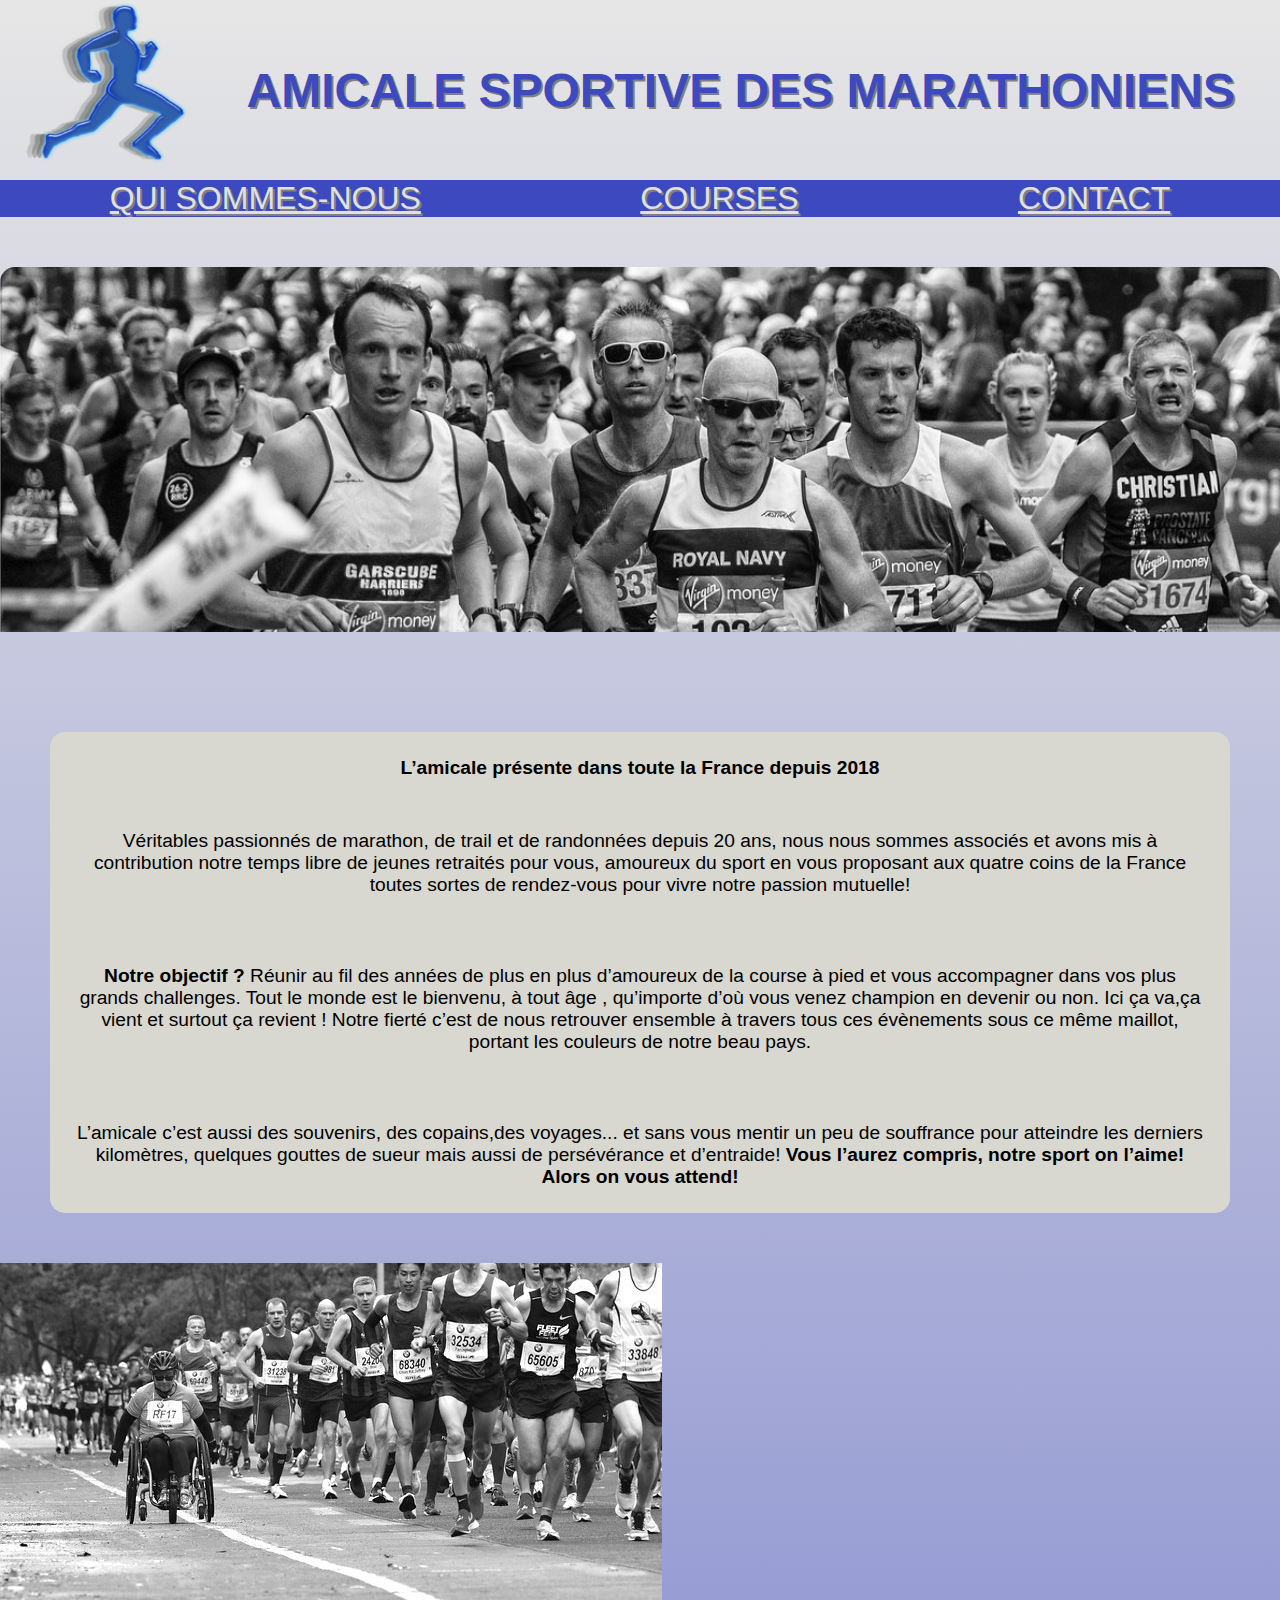
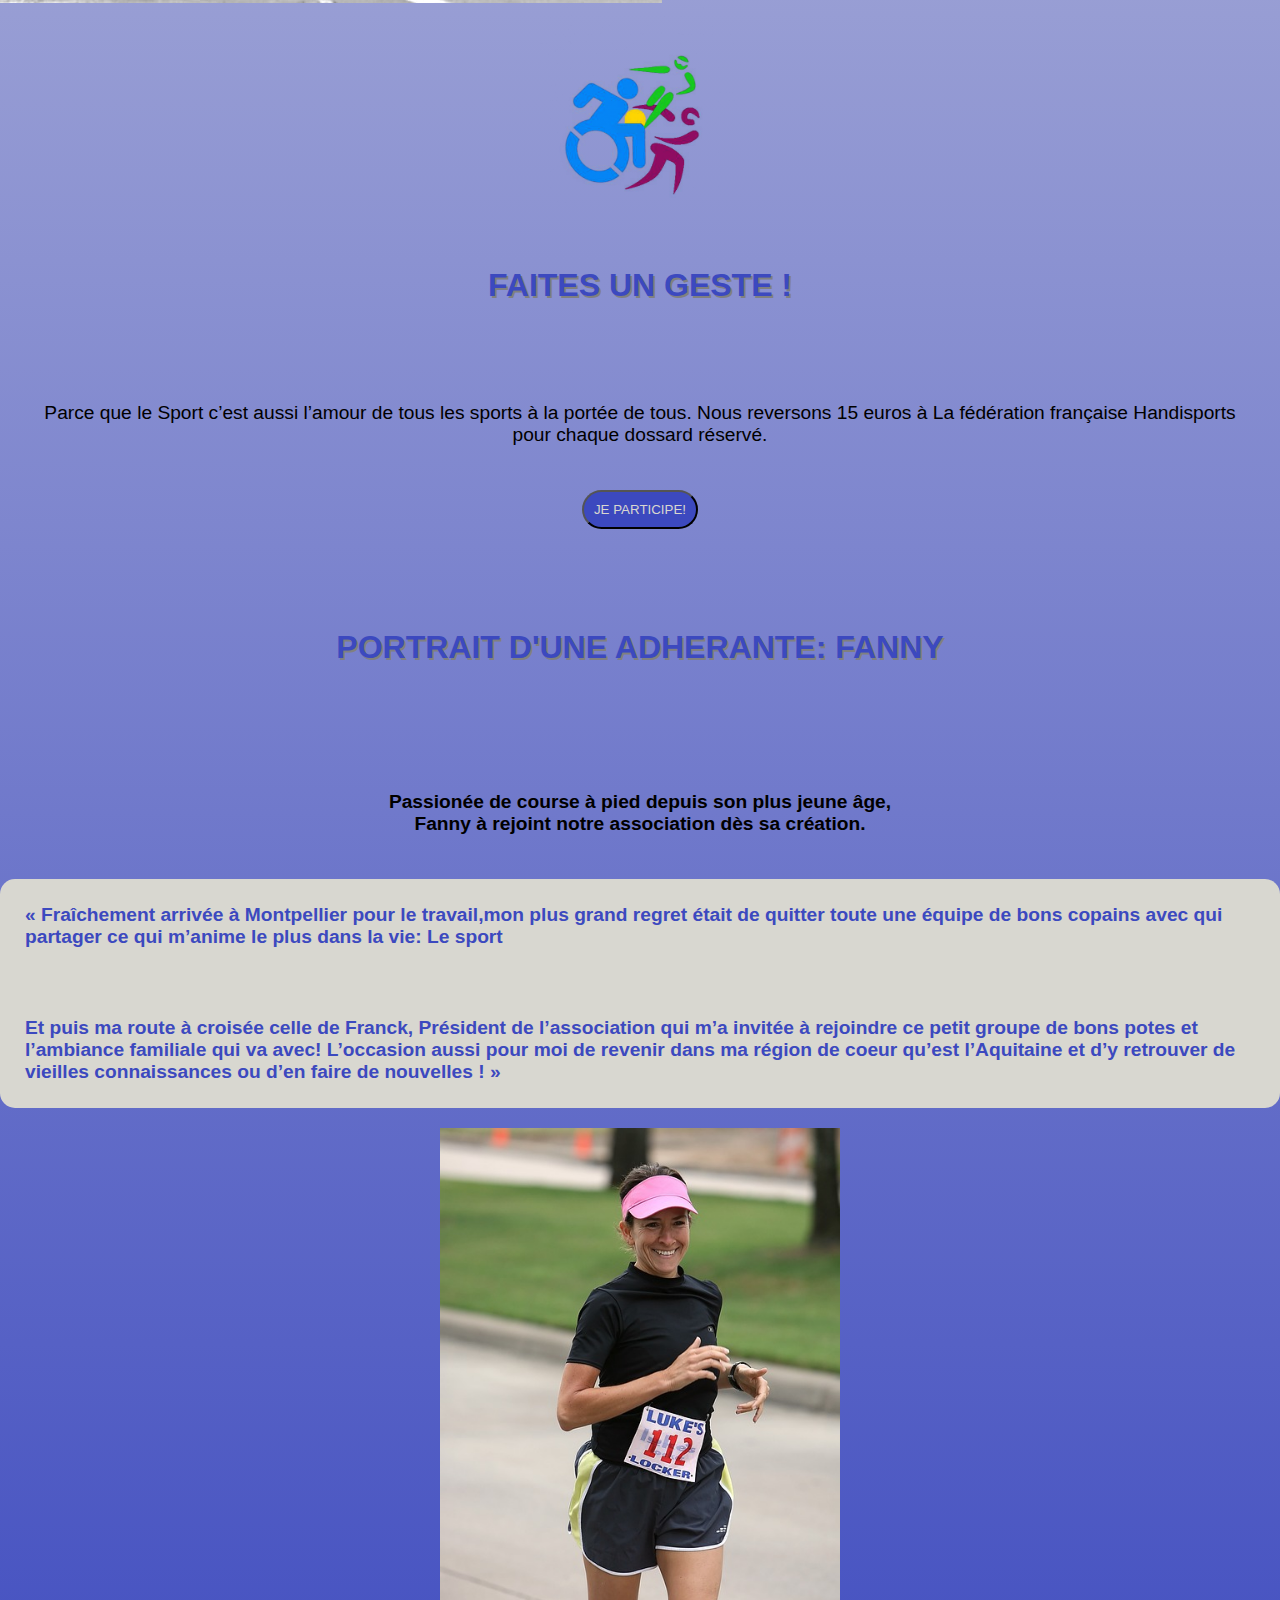
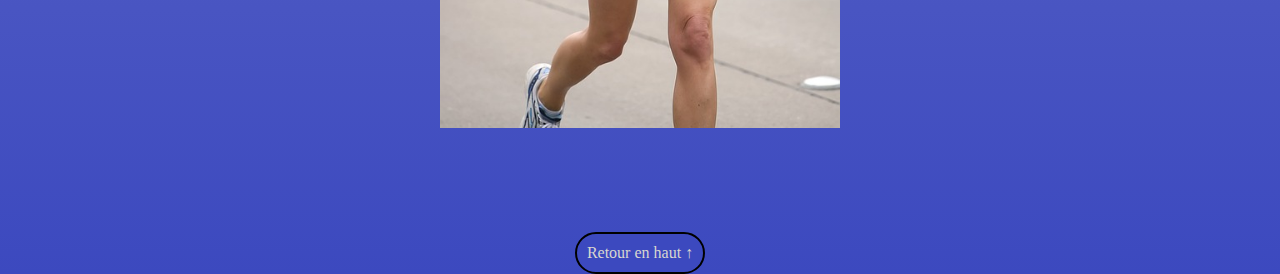
==== commit 1c95f66d: "Responsive design terminé" ====
--- a/index.html
+++ b/index.html
@@ -14,7 +14,7 @@
             <img src="logo-site.png" class="logo" alt="logo-course">
             <h1>AMICALE SPORTIVE DES MARATHONIENS</h1>    
         </div>
-        <nav class="navbar navbar-expand-sm">
+        <nav class="navbar navbar-expand">
             <div class="collapse navbar-collapse">
                 <a class="nav-item nav-link" href="#presentation">QUI SOMMES-NOUS</a>
                 <a class="nav-item nav-link" href="course.html">COURSES</a>
@@ -41,7 +41,7 @@
     </div>
     <div class="container">
         <div class="row">
-            <div class="col-7 img-fauteuil"><img src="marathon-fauteuil.jpg" alt="Image d'un marathon en fauteuil roulant" class="photo-fauteuil"></div>
+            <div class="col-7 img-fauteuil"><img src="marathon-fauteuil.jpg" alt="Image d'un marathon en fauteuil roulant" class="photo-fauteuil img-fluid"></div>
             <div class="col-5 bloc-participation">
                 <div class="row">
                     <div class="col-4 bloc-logo-color"><img src="logo-color.png" alt="logo" class="logo-color"></div>
@@ -54,7 +54,7 @@
             </div>
         </div>
         <div class="row portrait">
-            <div class="col-8 bloc-text-portrait">
+            <div class="col bloc-text-portrait">
                 <div class="row">
                     <div class="col-12 text-center">
                         <h5>PORTRAIT D'UNE ADHERANTE: FANNY</h5>
@@ -73,8 +73,8 @@
                     </div>
                 </div>
             </div>        
-            <div class="col-4 photo-portrait">
-                <img src="runner.jpg" alt="Photo d'une marathonienne" class="photo-marathonienne">
+            <div class="col photo-portrait">
+                <img src="runner.jpg" alt="Photo d'une marathonienne" class="photo-marathonienne ">
             </div>    
         </div>
     </div>
--- a/style.css
+++ b/style.css
@@ -1,9 +1,12 @@
-/*html {
-    scroll-behavior: smooth;
-}*/
+html {
+  scroll-behavior: smooth;
+}
+
 body {
   background: linear-gradient(#e6e6e6, #3c49bf);
   width: 100%;
+  margin: auto;
+  text-align: center;
 }
 
 /*-------------------HEADER---------------*/
@@ -128,7 +131,7 @@
   color: #3c49bf;
   border-radius: 15px;
   height: auto;
-  margin-top: 140px;
+  margin-top: 130px;
 }
 
 .text-portrait-2 {
@@ -212,7 +215,7 @@
 
 .santa-runner {
   width: 100%;
-  padding-top: 100px;
+  padding-top: 50px;
 }
 
 .pr-santa {
@@ -228,6 +231,10 @@
 
 .formulaire {
   width: 75%;
+}
+
+form {
+  text-align: left;
 }
 
 .titre-contact {
@@ -297,7 +304,7 @@
   text-decoration: none;
   color: #dfdfdf;
   width: 150px;
-  font-size: 1em;
+  font-size: 1.5rem;
   text-shadow: 2px 2px 0 grey;
 }
 .btn-envoyer:hover {
@@ -306,7 +313,26 @@
 }
 
 /*--------------MEDIA QUERIES-------------*/
+@media screen and (max-width: 1560px) and (min-width: 1400px) {
+  .photo-marathonienne {
+    width: auto;
+    height: auto;
+    margin-bottom: 0;
+  }
+}
+@media screen and (max-width: 1399px) and (min-width: 1025px) {
+  .photo-marathonienne {
+    width: 400px;
+    height: auto;
+  }
+  .bloc-portrait {
+    margin-top: 0;
+  }
+}
 @media screen and (max-width: 1200px) {
+  body {
+    width: 100%;
+  }
   #top {
     width: 100%;
   }
@@ -340,6 +366,9 @@
     display: flex;
     justify-content: center;
   }
+  .text-portrait-1 {
+    margin-top: 15px;
+  }
 }
 @media screen and (max-width: 1024px) {
   .header h1 {
@@ -348,11 +377,6 @@
   .bloc-texte {
     margin-top: 10px;
   }
-  .text-portrait-1 {
-    margin-top: 25px;
-  }
-}
-@media screen and (max-width: 900px) {
   body {
     font-size: 1.5em;
   }
@@ -368,10 +392,20 @@
   .text-portrait-1 {
     margin-top: 0;
   }
+  .santa-run {
+    display: block;
+  }
+  .titre-contact, .champ {
+    font-size: 0.7em;
+  }
 }
 @media screen and (max-width: 720px) {
   h1 {
-    font-size: 2em;
+    font-size: 1.2em;
+  }
+  .logo {
+    width: 125px;
+    height: 100px;
   }
   .nav-link {
     font-size: 1em;
@@ -385,4 +419,27 @@
   .text-portrait-1 {
     margin-top: 20px;
   }
+  .photo-marathonienne {
+    width: 320px;
+    height: 480px;
+  }
+  .titre-contact, .champ {
+    font-size: 0.5em;
+  }
+}
+@media screen and (max-width: 480px) {
+  .nav-link {
+    font-size: 0.8em;
+  }
+  .container {
+    display: block;
+    text-align: center;
+  }
+  .logo-color {
+    width: 175px;
+    height: 175px;
+  }
+  .portrait {
+    margin: auto;
+  }
 }/*# sourceMappingURL=style.css.map */